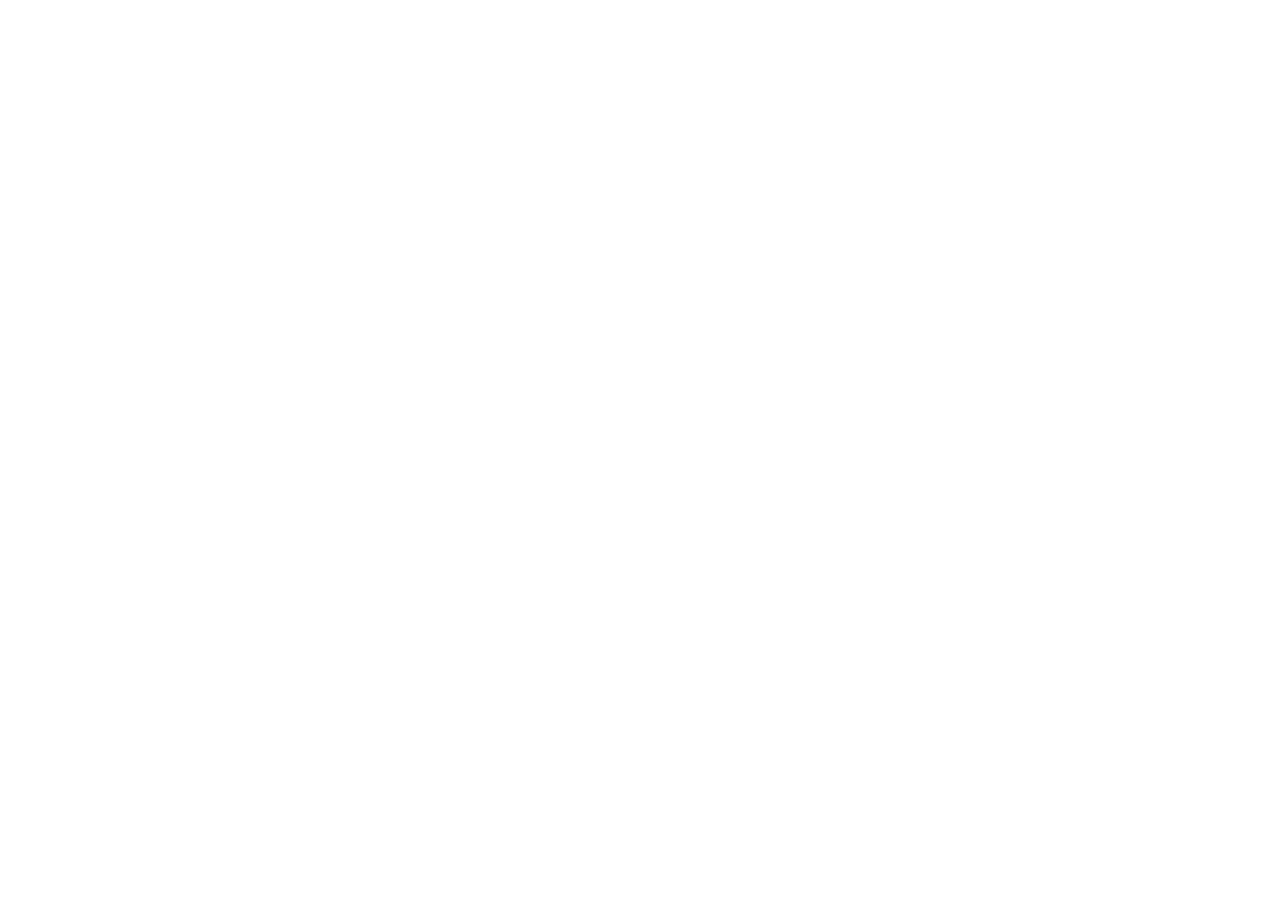
==== index.html @ 6c1c0185 "ready" ====
<!DOCTYPE html>
<html lang="en">
<head>
    <meta charset="UTF-8">
    <meta name="viewport" content="width=device-width, initial-scale=1.0">
    <title>Flappy Bird</title>
</head>
<body>
    
</body>
</html>
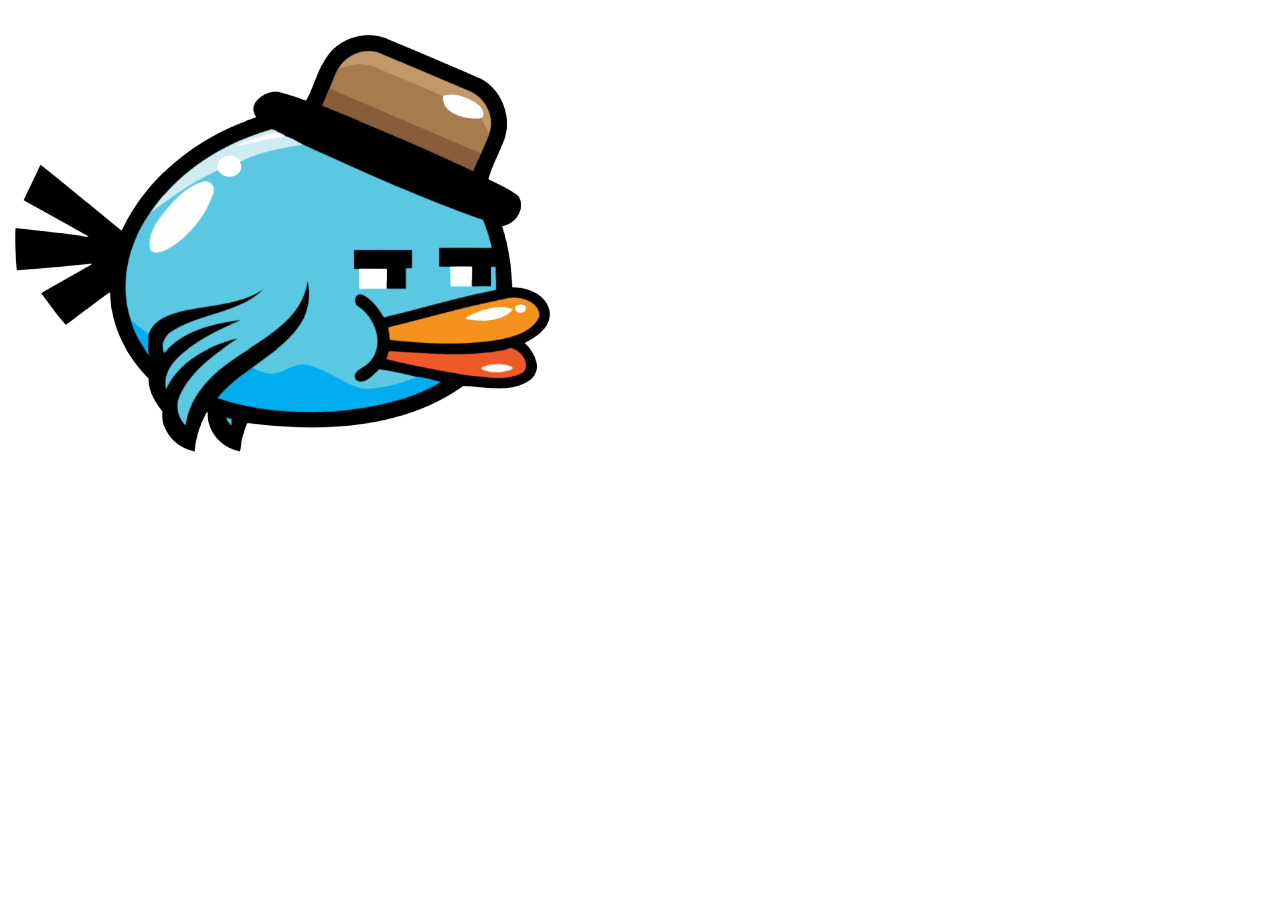
==== commit 50aa87f5: "0.51" ====
--- a/index.html
+++ b/index.html
@@ -3,9 +3,15 @@
 <head>
     <meta charset="UTF-8">
     <meta name="viewport" content="width=device-width, initial-scale=1.0">
-    <title>Flappy Bird</title>
+    <link rel="icon" href="./2.Flappy Bird Game using HTML CSS & JavaScript/images/favicon.ico" type="image/png">
+    <link rel="stylesheet" href="style.css">
+    <script src="script.js" defer></script>
+
+    <title>Flappy Bird GAme</title>
 </head>
 <body>
+    <div class="background"></div>
+    <img src="./2.Flappy Bird Game using HTML CSS & JavaScript/images/Bird-2.png" alt="invalid-img" class="bird" id="bird">
     
 </body>
 </html>